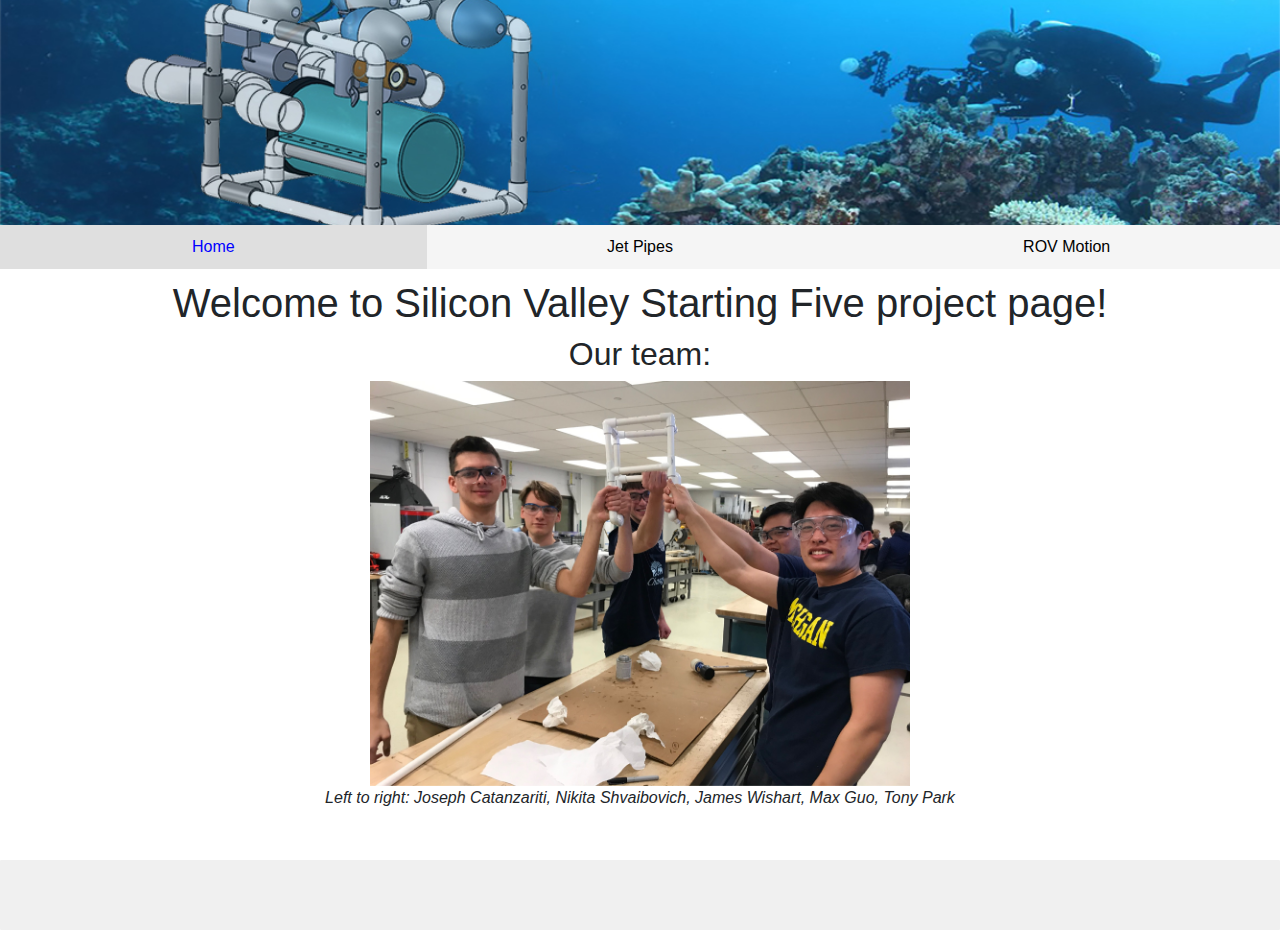
==== index.html @ 62bc5406 "initial commit" ====
<!DOCTYPE html>
<html lang="en">
<head>
    <meta charset='utf-8'>
    <title>Welcome</title>
    <meta name='viewport' content='width=device-width, initial-scale=1'>
    <script src="https://code.jquery.com/jquery-3.4.1.slim.min.js" integrity="sha384-J6qa4849blE2+poT4WnyKhv5vZF5SrPo0iEjwBvKU7imGFAV0wwj1yYfoRSJoZ+n" crossorigin="anonymous"></script>
    <script src="https://cdn.jsdelivr.net/npm/popper.js@1.16.0/dist/umd/popper.min.js" integrity="sha384-Q6E9RHvbIyZFJoft+2mJbHaEWldlvI9IOYy5n3zV9zzTtmI3UksdQRVvoxMfooAo" crossorigin="anonymous"></script>
    <link rel="stylesheet" href="https://stackpath.bootstrapcdn.com/bootstrap/4.4.1/css/bootstrap.min.css" integrity="sha384-Vkoo8x4CGsO3+Hhxv8T/Q5PaXtkKtu6ug5TOeNV6gBiFeWPGFN9MuhOf23Q9Ifjh" crossorigin="anonymous">
    <script src="https://stackpath.bootstrapcdn.com/bootstrap/4.4.1/js/bootstrap.min.js" integrity="sha384-wfSDF2E50Y2D1uUdj0O3uMBJnjuUD4Ih7YwaYd1iqfktj0Uod8GCExl3Og8ifwB6" crossorigin="anonymous"></script>
    <link rel="stylesheet" href="style.css">
    <link rel="icon" href="imgs/favicon.png">
</head>
<body class="index">
    <header></header>
    <main>
        <h1>Welcome to Silicon Valley Starting Five project page!</h1>
        <h2>Our team:</h2>
        <img src="imgs/ourTeam.jpg" alt="Team" style="height: 45vh; display: block; margin-left: auto; margin-right: auto;">
        <p style="text-align: center; font-style: italic;">Left to right: Joseph Catanzariti, Nikita Shvaibovich, James Wishart, Max Guo, Tony Park</p>
    </main>
    <footer></footer>
    <script src="js/samplePage.js"></script>
</body>
</html>
---- style.css ----
/*
**********************
HEADER
**********************
*/

#headerImage{
    background-image: url(imgs/OUR_ROV_background_up.jpg);

  /* Set a specific height */
    height: 25vh;

  /* Position and center the image to scale nicely on all screens */
    background-repeat: no-repeat;
    background-size: cover;
    background-position: 0% 45%;
    position: relative;
}

/*
**********************
navbar
**********************
*/

header button#headerNavbarToggler{
    background-color: rgb(235, 235, 235);
    border: none;
    margin: 0 auto;
    display: block;
    font-size: 25px;
}

header button#headerNavbarToggler div{
    width: 35px;
    height: 4px;
    background-color: rgb(128, 128, 128);
    margin: 6px 0;
}

header nav a{
    color: #000000;
    display: block;
    padding: 10px;
    text-decoration: none;
    text-align: center;
}

header nav{
    background-color: rgba(235, 235, 235, 0.5);
}

#mobileNav{
    display: none;
}

#mobileNav.navShow{
    display: block;
}

#mainNav{
    display: none;
}

header nav a.active{
    color: #0000ff;
    background-color: rgb(223, 223, 223);
}

header nav a:hover{
    text-decoration: none;
    background-color: rgb(240, 248, 255);
}

@media screen and (min-width: 576px){
    header button#headerNavbarToggler{
        display: none;
    }

    #mobileNav.navShow{
        display: none;
    }

    #mainNav{
        display: flex;
    }

    header nav a{
        flex: 1 1 0;
    }
}

/*
**********************
HEADER END
**********************
*/

/*
**********************
FOOTER
**********************
*/
body{
    display: flex;
    min-height: 100vh;
    flex-direction: column;
}
main{
    flex: 1;
}

footer{
    background-color: rgb(240, 240, 240);
    border-radius: 1px;
    width: 100%;
    height: 70px;
    margin-top: 50px;
    text-align: center;
    /*background-image: url(imgs/phang_nga_bay.jpg);*/
    background-position: bottom;
    background-repeat: no-repeat;
    background-size: cover;
}

/*
**********************
FOOTER END
**********************
*/

/*
**********************
INDEX.HTML
**********************
*/

body.index p{
    width: 90%;
    margin: 0 auto;
}

body.index h1, body.index h2{
    text-align: center;
}

body.index ol{
    width: 90%;
    margin: 0 auto;
}




/*
**********************
INDEX.HTML END
**********************
*/


/*
**********************
BOATS.HTML
**********************
*/

main{
    margin-top: 10px;
}

body.boats main .carousel-inner img{
    width: 90vw;
    margin: 0 auto;
    display: block;
}

body.boats main a span.carousel-control-next-icon, body.boats main a span.carousel-control-prev-icon{
    color: rgb(255, 255, 255);
    background-image: none;
    font-size: 200%;
}

body.boats main div.carousel a{
    opacity: 1;
}

@media screen and (min-width: 576px){
    body.boats main .carousel-inner img{
        width: 40vw;
    }
    body.boats main a span.carousel-control-next-icon, body.boats main a span.carousel-control-prev-icon{
        color: rgb(128, 128, 128);
    }
}

body.boats main{
    text-align: center;
}

body.boats main h1{
    margin-top: 15px;
}



/*
**********************
BOATS.HTML END
**********************
*/

/*
**********************
BAYS.HTML
**********************
*/

body.bays main iframe{
    width: 90%;
    margin: 0 auto;
    display: block;
}

/*
**********************
BAYS.HTML END
**********************
*/

* {box-sizing:border-box}

/* Slideshow container */
.slideshow-container {
  max-width: 1000px;
  position: relative;
  margin: auto;
}

/* Hide the images by default */
.mySlides {
  display: none;
}

/* Next & previous buttons */
.prev, .next {
  cursor: pointer;
  position: absolute;
  top: 50%;
  width: auto;
  margin-top: -22px;
  padding: 16px;
  color: white;
  font-weight: bold;
  font-size: 18px;
  transition: 0.6s ease;
  border-radius: 0 3px 3px 0;
  user-select: none;
}

/* Position the "next button" to the right */
.next {
  right: 0;
  border-radius: 3px 0 0 3px;
}

/* On hover, add a black background color with a little bit see-through */
.prev:hover, .next:hover {
  background-color: rgba(0,0,0,0.8);
}

/* Caption text */
.text {
  color: #f2f2f2;
  font-size: 15px;
  padding: 8px 12px;
  position: absolute;
  bottom: 8px;
  width: 100%;
  text-align: center;
}

/* Number text (1/3 etc) */
.numbertext {
  color: #f2f2f2;
  font-size: 12px;
  padding: 8px 12px;
  position: absolute;
  top: 0;
}

/* The dots/bullets/indicators */
.dot {
  cursor: pointer;
  height: 15px;
  width: 15px;
  margin: 0 2px;
  background-color: #bbb;
  border-radius: 50%;
  display: inline-block;
  transition: background-color 0.6s ease;
}

.active, .dot:hover {
  background-color: #717171;
}

/* Fading animation */
.fade {
  -webkit-animation-name: fade;
  -webkit-animation-duration: 1.5s;
  animation-name: fade;
  animation-duration: 1.5s;
}

@-webkit-keyframes fade {
  from {opacity: .4}
  to {opacity: 1}
}

@keyframes fade {
  from {opacity: .4}
  to {opacity: 1}
}
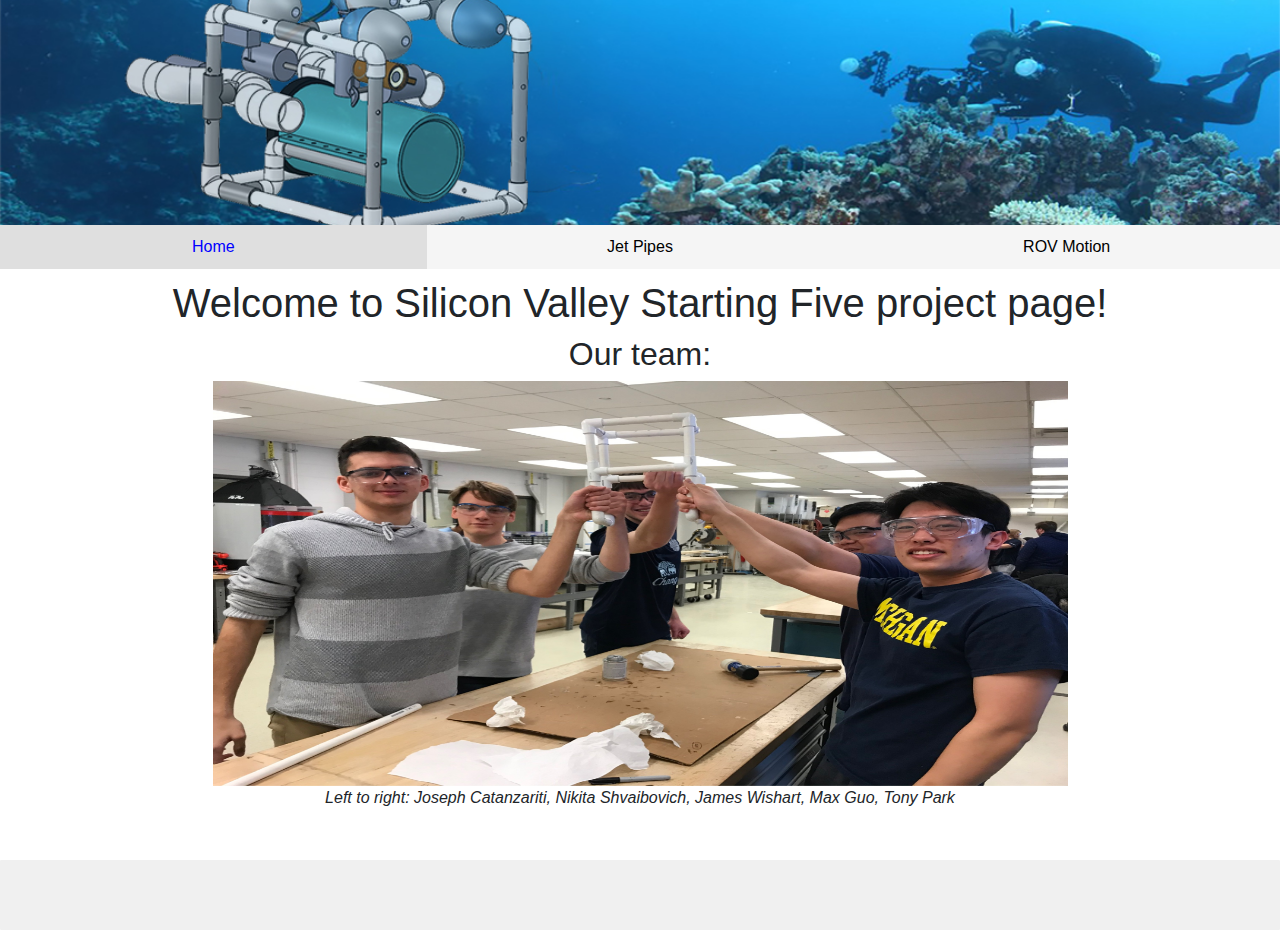
==== commit 31e2b2fa: "home page img style" ====
--- a/index.html
+++ b/index.html
@@ -16,7 +16,7 @@
     <main>
         <h1>Welcome to Silicon Valley Starting Five project page!</h1>
         <h2>Our team:</h2>
-        <img src="imgs/ourTeam.jpg" alt="Team" style="height: 45vh; display: block; margin-left: auto; margin-right: auto;">
+        <img id="homeImg" src="imgs/ourTeam.jpg" alt="Team" style="height: 45vh; display: block; margin-left: auto; margin-right: auto;">
         <p style="text-align: center; font-style: italic;">Left to right: Joseph Catanzariti, Nikita Shvaibovich, James Wishart, Max Guo, Tony Park</p>
     </main>
     <footer></footer>
--- a/style.css
+++ b/style.css
@@ -149,6 +149,12 @@
     margin: 0 auto;
 }
 
+@media screen and (min-width: 576px){
+    #homeImg{
+        height: auto;
+        width: 95vh;
+    }
+}
 
 
 
@@ -257,6 +263,10 @@
   border-radius: 0 3px 3px 0;
   user-select: none;
 }
+body.boats main a span.carousel-control-next-icon, body.boats main a span.carousel-control-prev-icon{
+    color: white;
+    font-size: 60px;
+}
 
 /* Position the "next button" to the right */
 .next {
